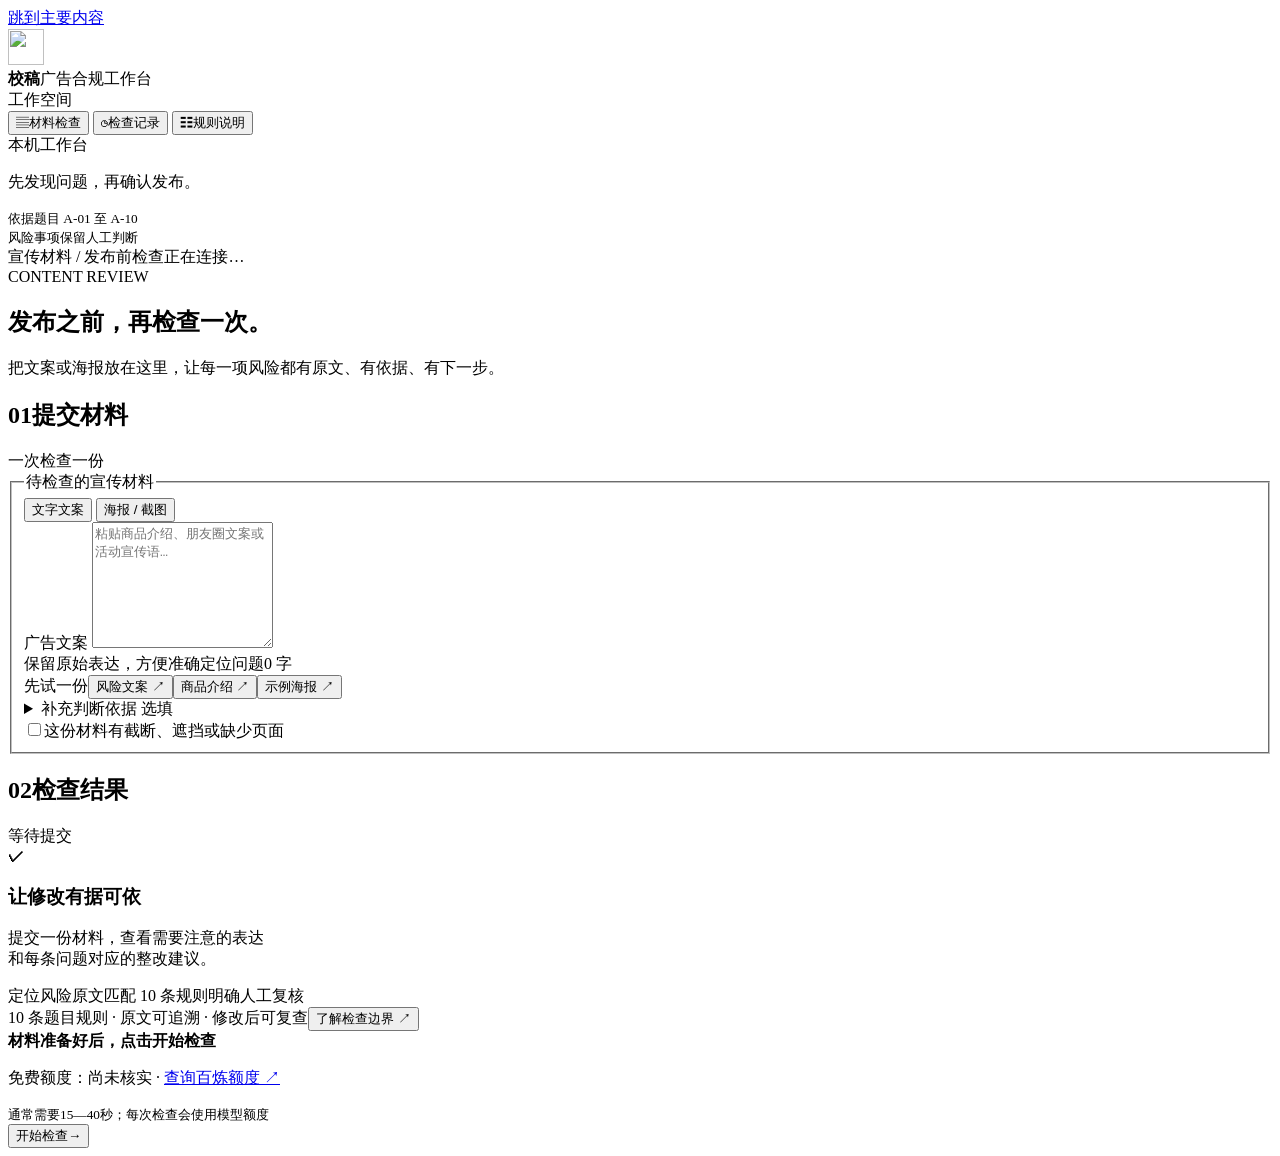
==== web/index.html @ 47a62b28 "Add review interface and login page" ====
<!doctype html>
<html lang="zh-CN">
<head>
  <meta charset="utf-8">
  <meta name="viewport" content="width=device-width,initial-scale=1">
  <meta name="review-token" content="__REVIEW_TOKEN__">
  <title>校稿 · 广告合规工作台</title>
  <link rel="icon" href="/favicon.svg" type="image/svg+xml">
  <link rel="stylesheet" href="/style.css">
  <script src="/app.js" defer></script>
</head>
<body>
  <a href="#main" class="skip-link">跳到主要内容</a>
  <aside class="sidebar">
    <div class="brand"><img src="/favicon.svg" alt="" width="36" height="36"><div><strong>校稿</strong><span>广告合规工作台</span></div></div>
    <div class="nav-label">工作空间</div>
    <nav aria-label="主导航">
      <button class="nav-item active" data-view="review" aria-current="page"><span aria-hidden="true">▤</span>材料检查</button>
      <button class="nav-item" data-view="history"><span aria-hidden="true">◷</span>检查记录</button>
      <button class="nav-item" data-view="rules"><span aria-hidden="true">☷</span>规则说明</button>
    </nav>
    <div class="sidebar-bottom"><span class="dot"></span>本机工作台<p>先发现问题，再确认发布。</p><small>依据题目 A-01 至 A-10<br>风险事项保留人工判断</small></div>
  </aside>
  <main id="main">
    <header class="topbar"><span>宣传材料 / 发布前检查</span><span id="connection" class="connection">正在连接…</span></header>
    <section id="view-review" class="view">
      <div class="page-heading"><div class="eyebrow">CONTENT REVIEW</div><h1>发布之前，再检查一次。</h1><p>把文案或海报放在这里，让每一项风险都有原文、有依据、有下一步。</p></div>
      <div class="workspace">
        <section class="panel input-panel" aria-labelledby="input-heading">
          <div class="panel-heading"><h2 id="input-heading"><span class="step">01</span>提交材料</h2><span class="subtle">一次检查一份</span></div>
          <form id="review-form">
            <fieldset id="input-fields">
              <legend class="sr-only">待检查的宣传材料</legend>
              <div class="tabs" role="tablist" aria-label="输入方式">
                <button type="button" id="tab-text" class="tab active" role="tab" aria-selected="true" aria-controls="text-zone" data-mode="text">文字文案</button>
                <button type="button" id="tab-image" class="tab" role="tab" aria-selected="false" aria-controls="image-zone" data-mode="image">海报 / 截图</button>
              </div>
              <div id="text-zone" role="tabpanel" aria-labelledby="tab-text">
                <label class="field-label" for="ad-text">广告文案</label>
                <textarea id="ad-text" rows="8" maxlength="30000" placeholder="粘贴商品介绍、朋友圈文案或活动宣传语…"></textarea>
                <div class="field-note"><span>保留原始表达，方便准确定位问题</span><span id="text-count">0 字</span></div>
              </div>
              <div id="image-zone" role="tabpanel" aria-labelledby="tab-image" hidden>
                <div class="field-label" id="image-heading">宣传图片</div>
                <input id="image-file" type="file" accept="image/png,image/jpeg,.jpg,.jpeg,.png" aria-label="选择宣传图片文件" hidden>
                <button class="dropzone" id="dropzone" type="button" aria-describedby="image-status"><span class="upload-icon" aria-hidden="true">↑</span><strong>选择图片</strong><span>点击打开文件夹，也可拖入或按 Ctrl+V 粘贴图片</span><span>JPG / PNG · 最大 10 MB</span></button>
                <div id="preview-box" hidden><img id="image-preview" alt="待检查的宣传图片预览"><div class="preview-caption"><span id="image-name"></span><div class="image-actions"><button type="button" id="change-image" class="secondary-button">更换图片</button><button type="button" id="remove-image" class="text-button">移除图片</button></div></div></div>
                <p id="image-status" class="image-status" role="status">尚未选择图片。选择后会显示预览，再点击底部“开始检查”。</p>
                <label class="field-label extra-label" for="image-caption">附带文案 <span class="optional">选填</span></label>
                <textarea id="image-caption" rows="2" maxlength="30000" placeholder="填写与这张图片一起发布的文字…"></textarea>
              </div>
              <div class="examples"><span>先试一份</span><button type="button" data-example="risk">风险文案 ↗</button><button type="button" data-example="normal">商品介绍 ↗</button><button type="button" data-example="image">示例海报 ↗</button></div>
              <details class="evidence-details"><summary>补充判断依据 <span>选填</span></summary><div class="details-content"><label class="field-label" for="evidence">活动细则、数据来源或授权说明</label><textarea id="evidence" rows="4" maxlength="30000" placeholder="例如活动起止日期、适用渠道、数据统计口径。请填写真实资料。"></textarea><p class="field-note">补充内容用于判断信息是否齐全，真实性仍需人工核验。</p></div></details>
              <label class="checkbox-row"><input id="incomplete" type="checkbox"><span>这份材料有截断、遮挡或缺少页面</span></label>
            </fieldset>
          </form>
        </section>
        <section class="panel result-panel" aria-labelledby="result-heading" aria-busy="false">
          <div class="panel-heading"><h2 id="result-heading"><span class="step">02</span>检查结果</h2><span id="result-label" class="subtle">等待提交</span></div>
          <div id="empty-result" class="empty-result"><div class="paper-icon" aria-hidden="true"><span></span><span></span><span></span><b>✓</b></div><h3>让修改有据可依</h3><p>提交一份材料，查看需要注意的表达<br>和每条问题对应的整改建议。</p><div class="empty-features"><span>定位风险原文</span><span>匹配 10 条规则</span><span>明确人工复核</span></div></div>
          <div id="loading-result" class="loading-result" role="status" hidden><div class="spinner"></div><h3>正在检查这份材料</h3><p>识别内容，并按题目规则逐条核对。</p><span id="elapsed">已等待 0 秒</span><small>你可以留在本页等待，无需重复提交。</small></div>
          <div id="result-content" hidden>
            <p id="stale-notice" class="notice" hidden>材料已修改。下方仍是上一次检查结果，请重新检查后再使用。</p>
            <p id="history-notice" class="notice" hidden>正在查看历史记录，未重新调用模型。对当前输入的修改需要重新检查。</p>
            <div id="summary" class="result-summary"><div><span id="summary-kicker" class="eyebrow">检查完成</span><h3 id="summary-title"></h3><p id="summary-note"></p></div><span id="summary-symbol" aria-hidden="true">!</span></div>
            <div class="metrics"><div><strong id="issue-count">0</strong><span>待处理问题</span></div><div><strong id="rule-count">10</strong><span>已检查规则</span></div><div><strong id="run-time">—</strong><span>本次耗时 / 秒</span></div></div>
            <div id="limitations" class="limitations" hidden><strong>尚不能判断的部分</strong><ul id="limitation-list"></ul></div>
            <div class="section-line"><h3>问题与整改建议</h3><span id="review-required"></span></div>
            <div id="issues"></div>
            <section id="optimizations" hidden><div class="section-line"><h3>可选优化建议</h3><span>不计入风险</span></div><div id="optimization-list"></div></section>
            <details class="result-details"><summary>查看本次材料与识别文字</summary><div id="source-content" class="details-content"></div></details>
            <details class="result-details"><summary>查看全部 10 条规则的判断</summary><div id="all-checks" class="details-content"></div></details>
            <div class="report-actions"><button id="download-md" class="secondary-button" type="button">↓ 下载检查报告</button><button id="download-json" class="text-button" type="button">下载 JSON</button></div>
            <p class="report-note">本次结果仅适用于提交材料与题目规则。风险与证据缺口需由人工确认。</p>
          </div>
        </section>
      </div>
      <footer class="page-footer"><span>10 条题目规则 · 原文可追溯 · 修改后可复查</span><button type="button" class="text-button" data-go="rules">了解检查边界 ↗</button></footer>
      <div class="action-bar" aria-label="检查操作">
        <div id="form-error" class="error-message" role="alert" hidden></div>
        <div class="action-main">
          <div class="action-info"><strong id="action-progress" role="status">材料准备好后，点击开始检查</strong><p>免费额度：尚未核实 · <a href="https://bailian.console.aliyun.com/cn-beijing/?tab=costing-balance#/costing-balance/free-quota" target="_blank" rel="noopener noreferrer">查询百炼额度 ↗</a></p><small>通常需要15—40秒；每次检查会使用模型额度</small></div>
          <button id="submit" class="primary-button" type="submit" form="review-form"><span>开始检查</span><span aria-hidden="true">→</span></button>
        </div>
      </div>
    </section>
    <section id="view-history" class="view" hidden><div class="page-heading"><div class="eyebrow">REVIEW HISTORY</div><h1>每次检查，都有记录。</h1><p>查看本机最近 30 份真实结果，打开历史记录不会再次消耗模型额度。</p></div><div id="history-list" class="history-list"></div></section>
    <section id="view-rules" class="view" hidden><div class="page-heading"><div class="eyebrow">REVIEW GUIDELINES</div><h1>判断从哪里来？</h1><p>每次检查完整使用题目给定的 A-01 至 A-10，以下为规则原文。</p></div><div class="rule-intro"><h2>先理解这三个边界</h2><p>“未发现风险”仅限本次材料与题目规则，不代表已获得发布许可。看不清或缺少证据时明确要求补充；用户提供的来源、授权和效果资料仍需人工核验真实性。</p><p>修改建议采用按规则设置的保守整改要求，不代填活动日期或证明资料。高、中、低、待确认是本项目的分级；所有发现的问题都需人工确认后处理。</p></div><div id="rules-list" class="rules-list"></div><p id="rules-version" class="report-note"></p></section>
  </main>
</body>
</html>
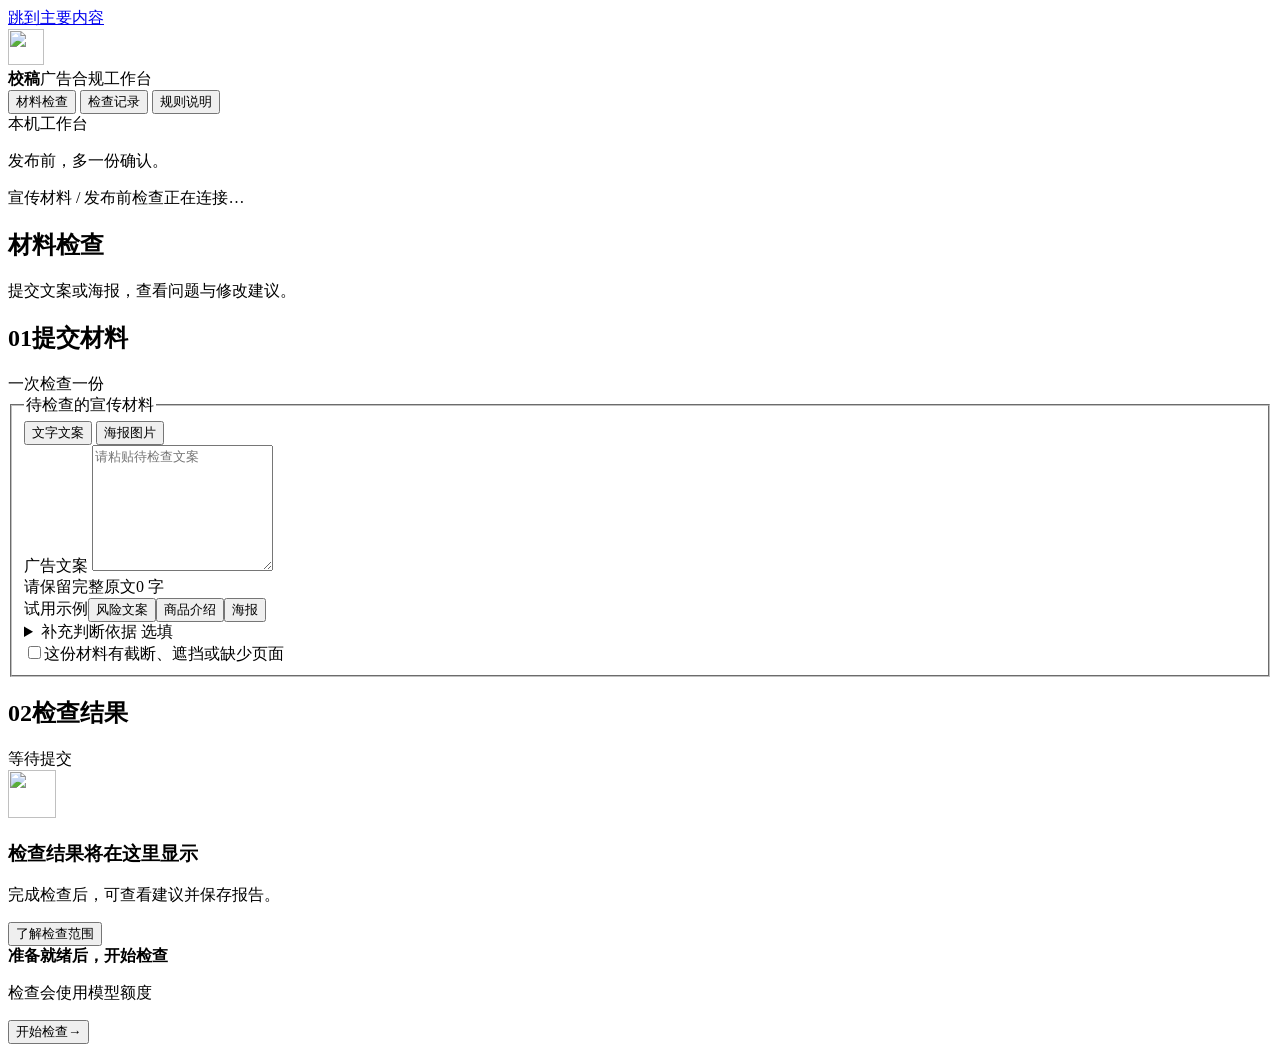
==== commit fdea7930: "Refine review workspace with readable responsive layout and clear result actions" ====
--- a/web/index.html
+++ b/web/index.html
@@ -13,18 +13,17 @@
   <a href="#main" class="skip-link">跳到主要内容</a>
   <aside class="sidebar">
     <div class="brand"><img src="/favicon.svg" alt="" width="36" height="36"><div><strong>校稿</strong><span>广告合规工作台</span></div></div>
-    <div class="nav-label">工作空间</div>
     <nav aria-label="主导航">
-      <button class="nav-item active" data-view="review" aria-current="page"><span aria-hidden="true">▤</span>材料检查</button>
-      <button class="nav-item" data-view="history"><span aria-hidden="true">◷</span>检查记录</button>
-      <button class="nav-item" data-view="rules"><span aria-hidden="true">☷</span>规则说明</button>
+      <button class="nav-item active" data-view="review" aria-current="page">材料检查</button>
+      <button class="nav-item" data-view="history">检查记录</button>
+      <button class="nav-item" data-view="rules">规则说明</button>
     </nav>
-    <div class="sidebar-bottom"><span class="dot"></span>本机工作台<p>先发现问题，再确认发布。</p><small>依据题目 A-01 至 A-10<br>风险事项保留人工判断</small></div>
+    <div class="sidebar-bottom"><span class="dot"></span>本机工作台<p>发布前，多一份确认。</p></div>
   </aside>
   <main id="main">
     <header class="topbar"><span>宣传材料 / 发布前检查</span><span id="connection" class="connection">正在连接…</span></header>
     <section id="view-review" class="view">
-      <div class="page-heading"><div class="eyebrow">CONTENT REVIEW</div><h1>发布之前，再检查一次。</h1><p>把文案或海报放在这里，让每一项风险都有原文、有依据、有下一步。</p></div>
+      <div class="page-heading"><h1>材料检查</h1><p>提交文案或海报，查看问题与修改建议。</p></div>
       <div class="workspace">
         <section class="panel input-panel" aria-labelledby="input-heading">
           <div class="panel-heading"><h2 id="input-heading"><span class="step">01</span>提交材料</h2><span class="subtle">一次检查一份</span></div>
@@ -33,23 +32,23 @@
               <legend class="sr-only">待检查的宣传材料</legend>
               <div class="tabs" role="tablist" aria-label="输入方式">
                 <button type="button" id="tab-text" class="tab active" role="tab" aria-selected="true" aria-controls="text-zone" data-mode="text">文字文案</button>
-                <button type="button" id="tab-image" class="tab" role="tab" aria-selected="false" aria-controls="image-zone" data-mode="image">海报 / 截图</button>
+                <button type="button" id="tab-image" class="tab" role="tab" tabindex="-1" aria-selected="false" aria-controls="image-zone" data-mode="image">海报图片</button>
               </div>
               <div id="text-zone" role="tabpanel" aria-labelledby="tab-text">
                 <label class="field-label" for="ad-text">广告文案</label>
-                <textarea id="ad-text" rows="8" maxlength="30000" placeholder="粘贴商品介绍、朋友圈文案或活动宣传语…"></textarea>
-                <div class="field-note"><span>保留原始表达，方便准确定位问题</span><span id="text-count">0 字</span></div>
+                <textarea id="ad-text" rows="8" maxlength="30000" placeholder="请粘贴待检查文案"></textarea>
+                <div class="field-note"><span>请保留完整原文</span><span id="text-count">0 字</span></div>
               </div>
               <div id="image-zone" role="tabpanel" aria-labelledby="tab-image" hidden>
                 <div class="field-label" id="image-heading">宣传图片</div>
                 <input id="image-file" type="file" accept="image/png,image/jpeg,.jpg,.jpeg,.png" aria-label="选择宣传图片文件" hidden>
-                <button class="dropzone" id="dropzone" type="button" aria-describedby="image-status"><span class="upload-icon" aria-hidden="true">↑</span><strong>选择图片</strong><span>点击打开文件夹，也可拖入或按 Ctrl+V 粘贴图片</span><span>JPG / PNG · 最大 10 MB</span></button>
+                <button class="dropzone" id="dropzone" type="button" aria-describedby="image-status"><strong>上传海报</strong><span>点击选择，或拖入图片</span><span>JPG / PNG，最大 10 MB</span></button>
                 <div id="preview-box" hidden><img id="image-preview" alt="待检查的宣传图片预览"><div class="preview-caption"><span id="image-name"></span><div class="image-actions"><button type="button" id="change-image" class="secondary-button">更换图片</button><button type="button" id="remove-image" class="text-button">移除图片</button></div></div></div>
-                <p id="image-status" class="image-status" role="status">尚未选择图片。选择后会显示预览，再点击底部“开始检查”。</p>
+                <p id="image-status" class="image-status" role="status">请上传完整、清晰的原图，也支持粘贴图片。</p>
                 <label class="field-label extra-label" for="image-caption">附带文案 <span class="optional">选填</span></label>
                 <textarea id="image-caption" rows="2" maxlength="30000" placeholder="填写与这张图片一起发布的文字…"></textarea>
               </div>
-              <div class="examples"><span>先试一份</span><button type="button" data-example="risk">风险文案 ↗</button><button type="button" data-example="normal">商品介绍 ↗</button><button type="button" data-example="image">示例海报 ↗</button></div>
+              <div class="examples"><span>试用示例</span><button type="button" data-example="risk">风险文案</button><button type="button" data-example="normal">商品介绍</button><button type="button" data-example="image">海报</button></div>
               <details class="evidence-details"><summary>补充判断依据 <span>选填</span></summary><div class="details-content"><label class="field-label" for="evidence">活动细则、数据来源或授权说明</label><textarea id="evidence" rows="4" maxlength="30000" placeholder="例如活动起止日期、适用渠道、数据统计口径。请填写真实资料。"></textarea><p class="field-note">补充内容用于判断信息是否齐全，真实性仍需人工核验。</p></div></details>
               <label class="checkbox-row"><input id="incomplete" type="checkbox"><span>这份材料有截断、遮挡或缺少页面</span></label>
             </fieldset>
@@ -57,35 +56,40 @@
         </section>
         <section class="panel result-panel" aria-labelledby="result-heading" aria-busy="false">
           <div class="panel-heading"><h2 id="result-heading"><span class="step">02</span>检查结果</h2><span id="result-label" class="subtle">等待提交</span></div>
-          <div id="empty-result" class="empty-result"><div class="paper-icon" aria-hidden="true"><span></span><span></span><span></span><b>✓</b></div><h3>让修改有据可依</h3><p>提交一份材料，查看需要注意的表达<br>和每条问题对应的整改建议。</p><div class="empty-features"><span>定位风险原文</span><span>匹配 10 条规则</span><span>明确人工复核</span></div></div>
-          <div id="loading-result" class="loading-result" role="status" hidden><div class="spinner"></div><h3>正在检查这份材料</h3><p>识别内容，并按题目规则逐条核对。</p><span id="elapsed">已等待 0 秒</span><small>你可以留在本页等待，无需重复提交。</small></div>
+          <div id="empty-result" class="empty-result"><img src="/favicon.svg" width="48" height="48" alt=""><h3>检查结果将在这里显示</h3><p>完成检查后，可查看建议并保存报告。</p></div>
+          <div id="loading-result" class="loading-result" role="status" hidden><div class="spinner"></div><h3>正在检查材料</h3><p>请留在本页，无需重复提交。</p><span id="elapsed">已等待 0 秒</span></div>
           <div id="result-content" hidden>
             <p id="stale-notice" class="notice" hidden>材料已修改。下方仍是上一次检查结果，请重新检查后再使用。</p>
-            <p id="history-notice" class="notice" hidden>正在查看历史记录，未重新调用模型。对当前输入的修改需要重新检查。</p>
+            <p id="history-notice" class="notice" hidden>这是已保存的报告；修改材料后请重新检查。</p>
             <div id="summary" class="result-summary"><div><span id="summary-kicker" class="eyebrow">检查完成</span><h3 id="summary-title"></h3><p id="summary-note"></p></div><span id="summary-symbol" aria-hidden="true">!</span></div>
             <div class="metrics"><div><strong id="issue-count">0</strong><span>待处理问题</span></div><div><strong id="rule-count">10</strong><span>已检查规则</span></div><div><strong id="run-time">—</strong><span>本次耗时 / 秒</span></div></div>
+            <div class="report-actions"><button id="download-pdf" class="primary-button" type="button">保存 PDF 报告</button><button id="download-md" class="text-button" type="button">Markdown 备份</button><button id="view-report" class="text-button" type="button">复制报告</button></div>
+            <p class="report-note">在打印窗口选择“另存为 PDF”即可保存。</p>
+            <p id="history-save-status" class="report-note" role="status"></p>
             <div id="limitations" class="limitations" hidden><strong>尚不能判断的部分</strong><ul id="limitation-list"></ul></div>
             <div class="section-line"><h3>问题与整改建议</h3><span id="review-required"></span></div>
             <div id="issues"></div>
             <section id="optimizations" hidden><div class="section-line"><h3>可选优化建议</h3><span>不计入风险</span></div><div id="optimization-list"></div></section>
             <details class="result-details"><summary>查看本次材料与识别文字</summary><div id="source-content" class="details-content"></div></details>
             <details class="result-details"><summary>查看全部 10 条规则的判断</summary><div id="all-checks" class="details-content"></div></details>
-            <div class="report-actions"><button id="download-md" class="secondary-button" type="button">↓ 下载检查报告</button><button id="download-json" class="text-button" type="button">下载 JSON</button></div>
-            <p class="report-note">本次结果仅适用于提交材料与题目规则。风险与证据缺口需由人工确认。</p>
+            <details class="result-details"><summary>开发调试数据（非管理层报告）</summary><button id="download-json" class="text-button" type="button">下载 JSON 数据</button></details>
+            <p id="download-status" class="report-note" role="status" aria-live="polite"></p>
+            <details id="report-backup" class="result-details"><summary>报告文本备份</summary><div class="details-content"><label for="report-text">可以全选并复制下方报告，保存到本地文档。</label><textarea id="report-text" rows="10" readonly></textarea><button id="copy-report" class="secondary-button" type="button">复制报告</button></div></details>
           </div>
         </section>
       </div>
-      <footer class="page-footer"><span>10 条题目规则 · 原文可追溯 · 修改后可复查</span><button type="button" class="text-button" data-go="rules">了解检查边界 ↗</button></footer>
+      <footer class="page-footer"><button type="button" class="text-button" data-go="rules">了解检查范围</button></footer>
       <div class="action-bar" aria-label="检查操作">
         <div id="form-error" class="error-message" role="alert" hidden></div>
         <div class="action-main">
-          <div class="action-info"><strong id="action-progress" role="status">材料准备好后，点击开始检查</strong><p>免费额度：尚未核实 · <a href="https://bailian.console.aliyun.com/cn-beijing/?tab=costing-balance#/costing-balance/free-quota" target="_blank" rel="noopener noreferrer">查询百炼额度 ↗</a></p><small>通常需要15—40秒；每次检查会使用模型额度</small></div>
+          <div class="action-info"><strong id="action-progress" role="status">准备就绪后，开始检查</strong><p>检查会使用模型额度</p></div>
           <button id="submit" class="primary-button" type="submit" form="review-form"><span>开始检查</span><span aria-hidden="true">→</span></button>
         </div>
       </div>
     </section>
-    <section id="view-history" class="view" hidden><div class="page-heading"><div class="eyebrow">REVIEW HISTORY</div><h1>每次检查，都有记录。</h1><p>查看本机最近 30 份真实结果，打开历史记录不会再次消耗模型额度。</p></div><div id="history-list" class="history-list"></div></section>
+    <section id="view-history" class="view" hidden><div class="page-heading"><h1>检查记录</h1><p>最近 30 份成功报告保存在当前浏览器，查看不消耗模型额度。</p><details><summary>保存范围与隐私</summary><p>重新登录后仍可查看；无痕模式、换设备或清除浏览器数据后不会保留。同一浏览器的其他使用者也可能看到这些记录，重要报告请另存 PDF。</p></details></div><div id="history-list" class="history-list"></div></section>
     <section id="view-rules" class="view" hidden><div class="page-heading"><div class="eyebrow">REVIEW GUIDELINES</div><h1>判断从哪里来？</h1><p>每次检查完整使用题目给定的 A-01 至 A-10，以下为规则原文。</p></div><div class="rule-intro"><h2>先理解这三个边界</h2><p>“未发现风险”仅限本次材料与题目规则，不代表已获得发布许可。看不清或缺少证据时明确要求补充；用户提供的来源、授权和效果资料仍需人工核验真实性。</p><p>修改建议采用按规则设置的保守整改要求，不代填活动日期或证明资料。高、中、低、待确认是本项目的分级；所有发现的问题都需人工确认后处理。</p></div><div id="rules-list" class="rules-list"></div><p id="rules-version" class="report-note"></p></section>
   </main>
+<article id="management-print" aria-label="管理层决策报告"></article>
 </body>
 </html>
